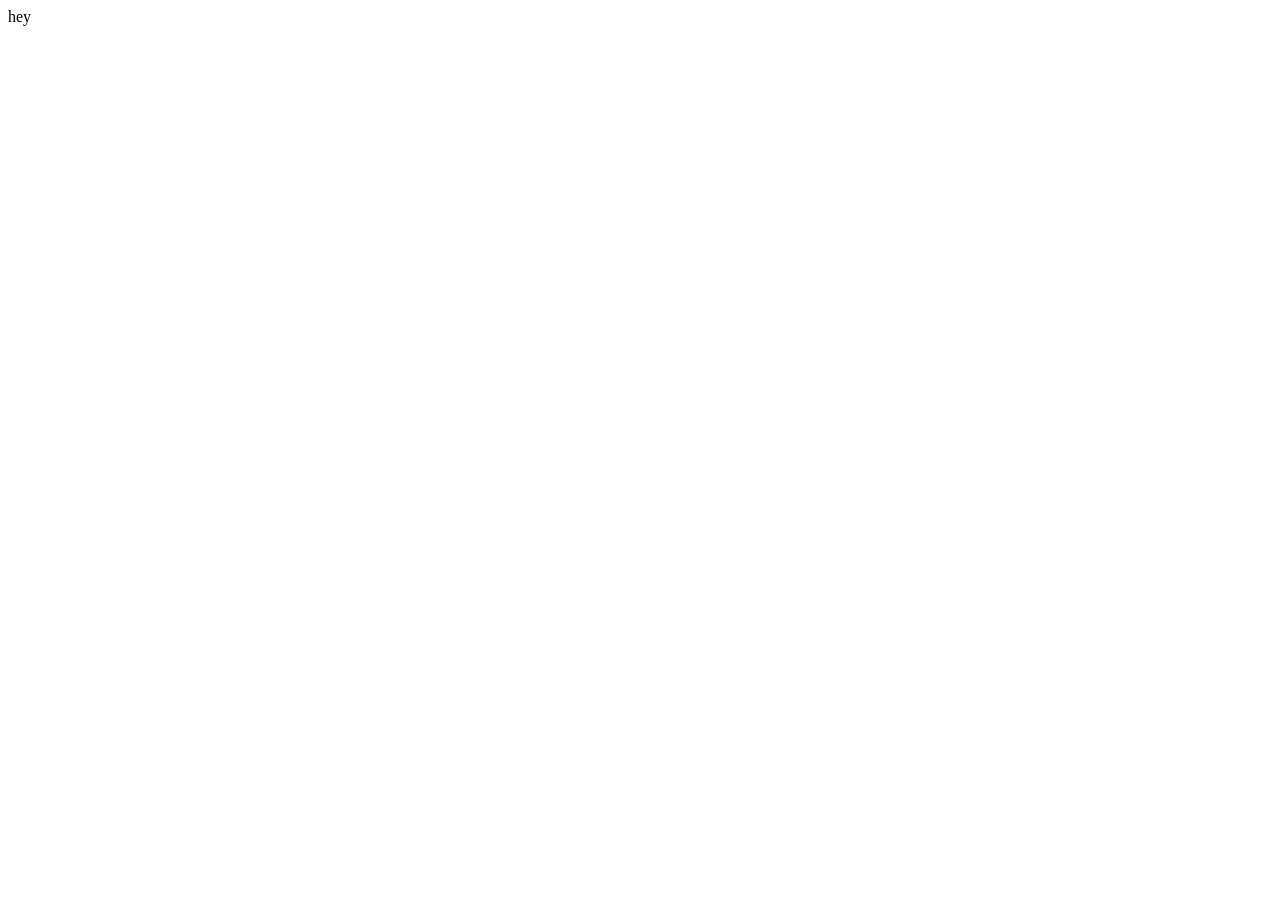
==== index.html @ 002ccf2f "Commit" ====
<!DOCTYPE html>
<html>
    <head>
        <title>MechanizedHydraulicCofferPresser</title>
        <meta http-equiv="content-type" content="text/html; charset=UTF-8">
    </head>
    <style>
    </style>
    <body>
        hey
        <script type="text/javascript" src="main.js"></script>
    </body>
</html>
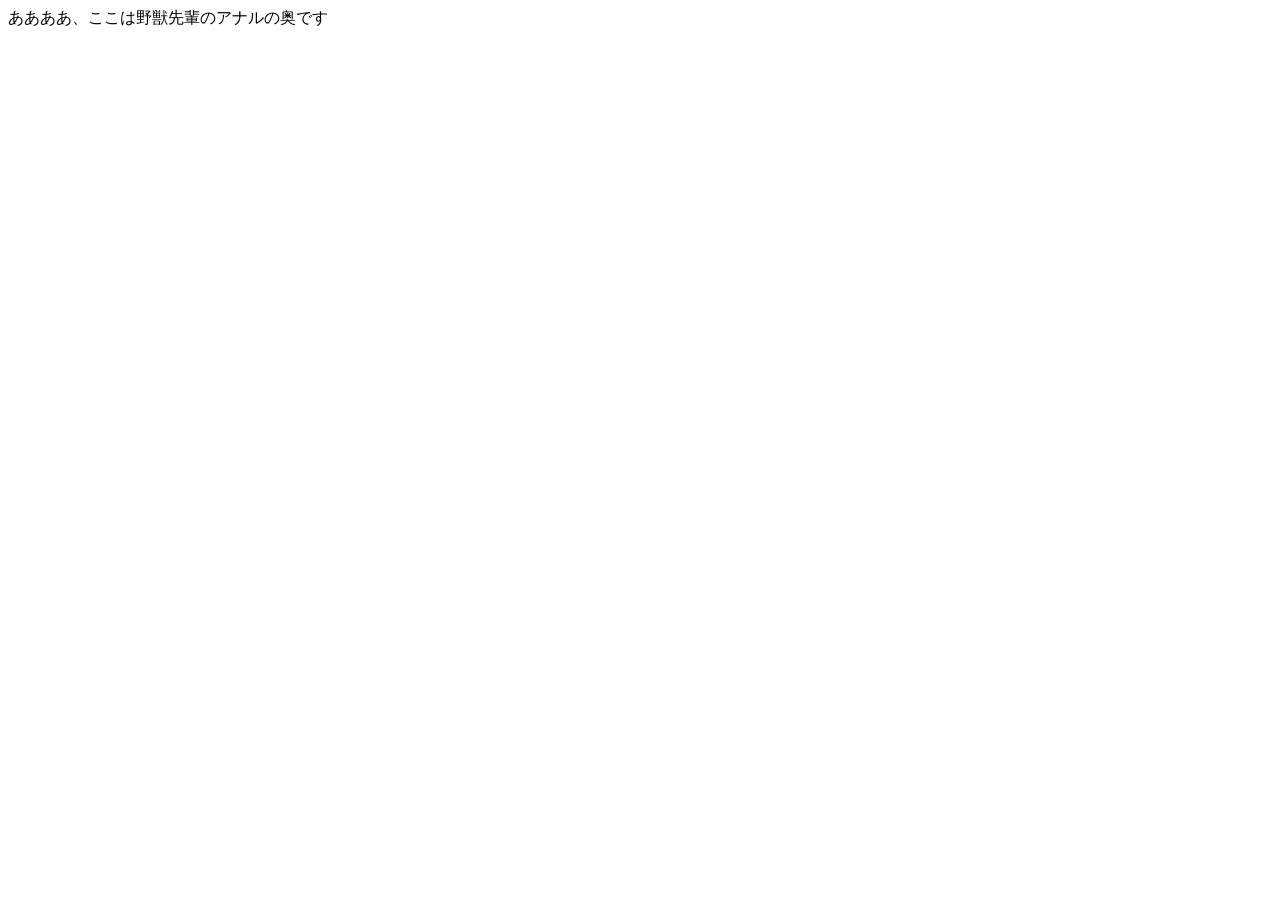
==== commit 8ed85cd0: "mayh" ====
--- a/index.html
+++ b/index.html
@@ -7,7 +7,7 @@
     <style>
     </style>
     <body>
-        hey
+        ああああ、ここは野獣先輩のアナルの奥です
         <script type="text/javascript" src="main.js"></script>
     </body>
 </html>
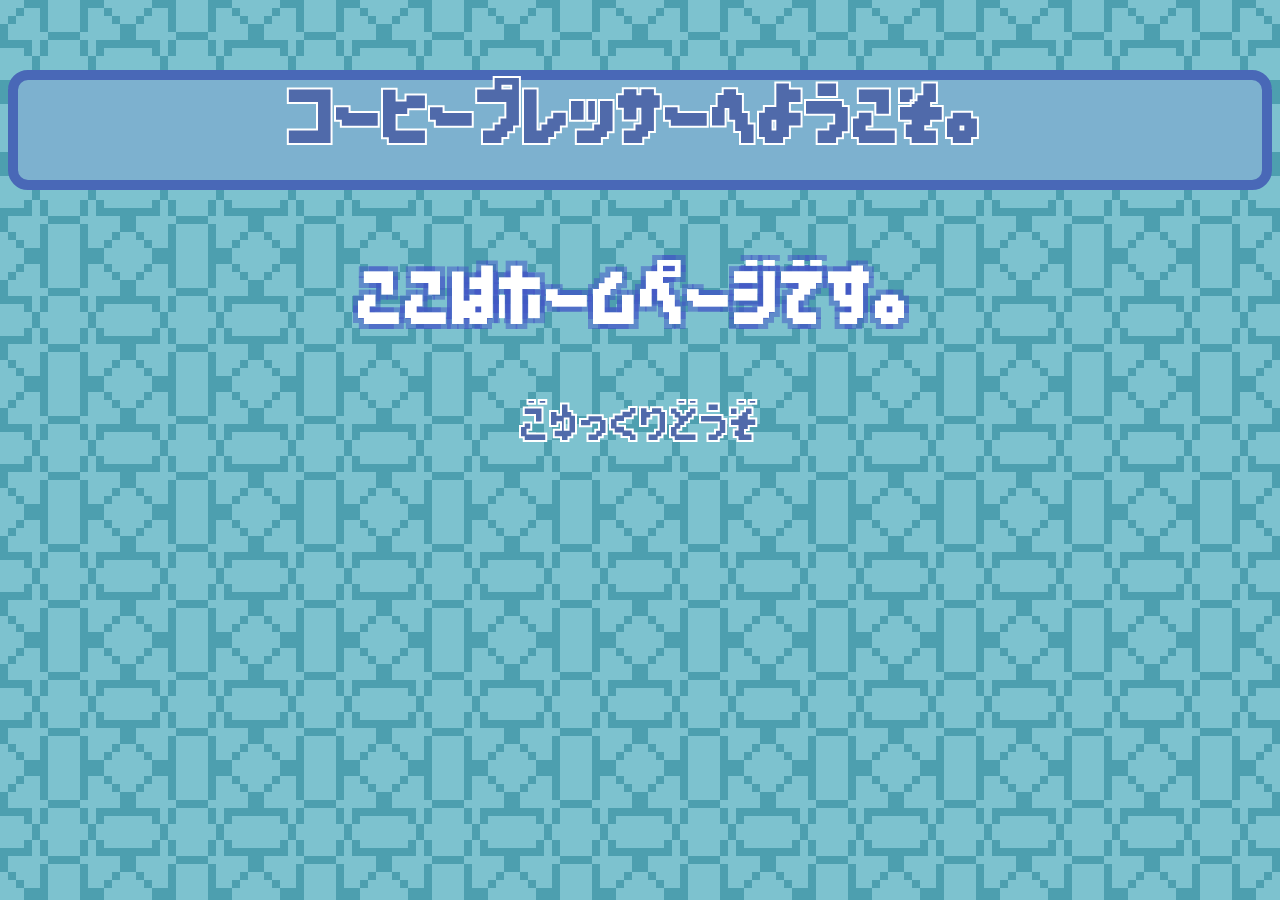
==== commit f4ed1d15: "My Grand Design lol" ====
--- a/index.html
+++ b/index.html
@@ -2,12 +2,55 @@
 <html>
     <head>
         <title>MechanizedHydraulicCofferPresser</title>
+        <link rel="preload" href="fontbank/denkichip/x8y12pxDenkiChip.ttf" type="font/ttf" as="font" crossorigin="anonymous">
+        <link rel="stylesheet" href="style.css">
         <meta http-equiv="content-type" content="text/html; charset=UTF-8">
     </head>
     <style>
+        body{
+            background-image:url('Back2.png');
+            background-repeat:repeat;
+            background-attachment:fixed;
+            background-size: 128px,128px;
+            image-rendering: pixelated;
+            color: rgb(255, 255, 255);
+        }
+        p{
+            font-family: 'dchip', sans-serif;
+            text-align: center;
+            font-size: 70px;
+        }
+        .siokaze{
+            color: rgb(80, 106, 170);
+            -webkit-text-stroke:2px rgb(255, 255, 255);
+        }
+        .lightocean{
+            color: rgb(80, 106, 170);
+            -webkit-text-stroke:2px rgb(255, 255, 255);
+            border: 10px solid;
+            height:100px;
+            text-anchor: middle;
+            border-color: rgb(73, 104, 183);
+            background-color: #7db1cf;
+            border-radius: 20px;
+        }
+        .center{
+            text-align: center;
+            font-size:50px;
+        }
+        .kadokusei{
+            color: rgb(255, 255, 255);
+            text-shadow: 5px 5px 0 rgba(65, 83, 197,0.5), -5px -5px 0 rgba(65, 83, 197,0.5), -5px 5px 0 rgba(65, 83, 197,0.5), 5px -5px 0 rgba(65, 83, 197,0.5);
+            /*writing-mode: vertical-rl; it is funny tho*/            
+        }
+        .small{
+            font-size: 45px;
+        }
     </style>
     <body>
-        ああああ、ここは野獣先輩のアナルの奥です
+        <h1><p class="lightocean">コーヒープレッサーへようこそ。</p></h1>
+        <p class="kadokusei">ここはホームページです。</p>
+        <p class="siokaze small">ごゆっくりどうぞ</p>
         <script type="text/javascript" src="main.js"></script>
     </body>
 </html>
--- a/style.css
+++ b/style.css
@@ -0,0 +1,4 @@
+@font-face {
+  font-family:'dchip';
+  src: url('fontbank/denkichip/x8y12pxDenkiChip.ttf') format('truetype');
+}
